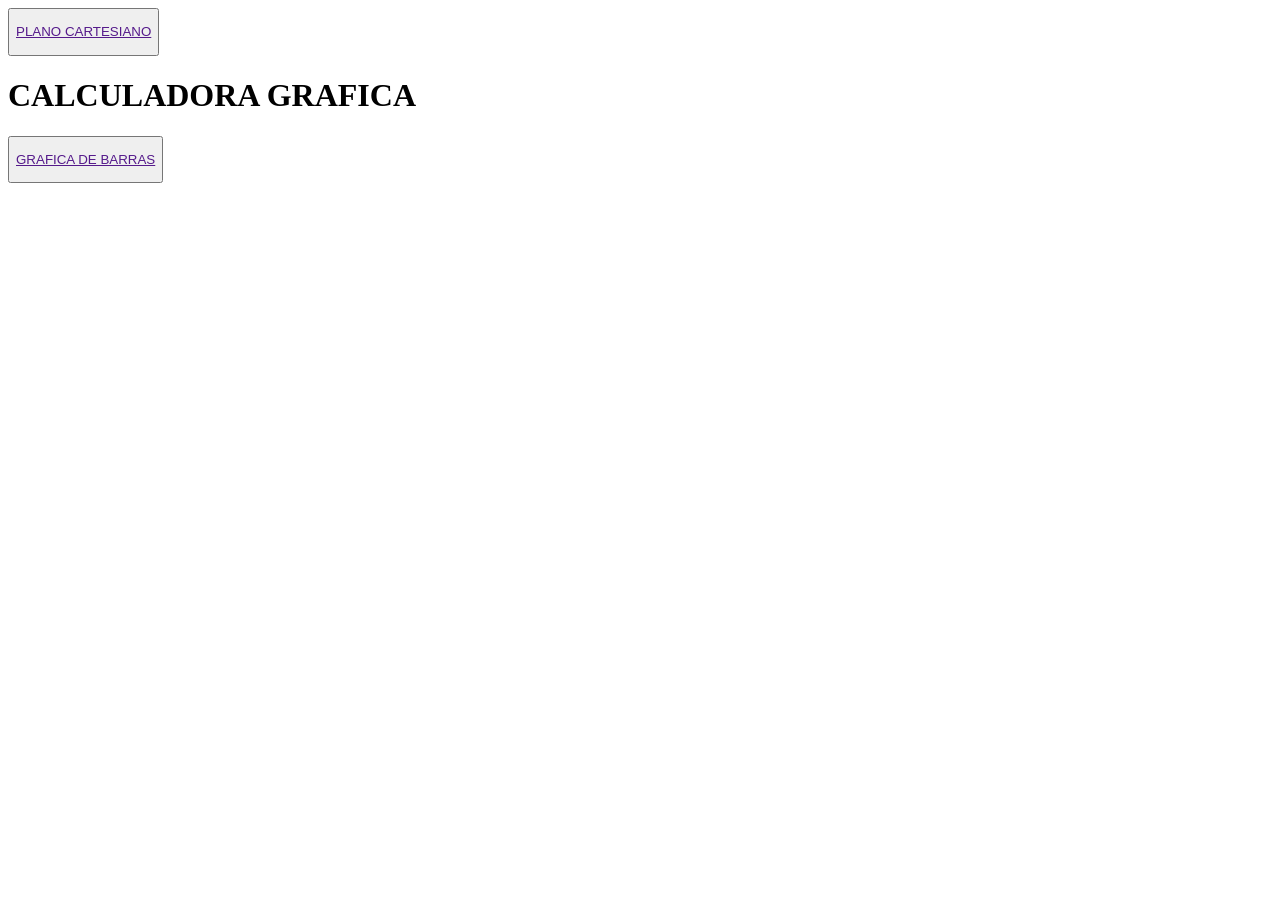
==== index.html @ 084a39cc "creacion del proyecto" ====
<!DOCTYPE html>
<html lang="en">
<head>
    <meta charset="UTF-8">
    <meta http-equiv="X-UA-Compatible" content="IE=edge">
    <meta name="viewport" content="width=device-width, initial-scale=1.0">
    <link rel="stylesheet" href="styles/estilos.css">
    <title>Calculadora Grafica</title>
</head>
<body>
    <header>
        <button>
            <a href="" title="Estas aqui!">
                <p>PLANO CARTESIANO</p>
            </a>
        </button>
        <div>
            <h1>
                CALCULADORA GRAFICA
            </h1>
        </div>
        <button>
            <a href="" title="graficaBarras.html">
                <p>GRAFICA DE BARRAS</p>
            </a>
        </button>
    </header>
    <main>

    </main>
</body>
</html>
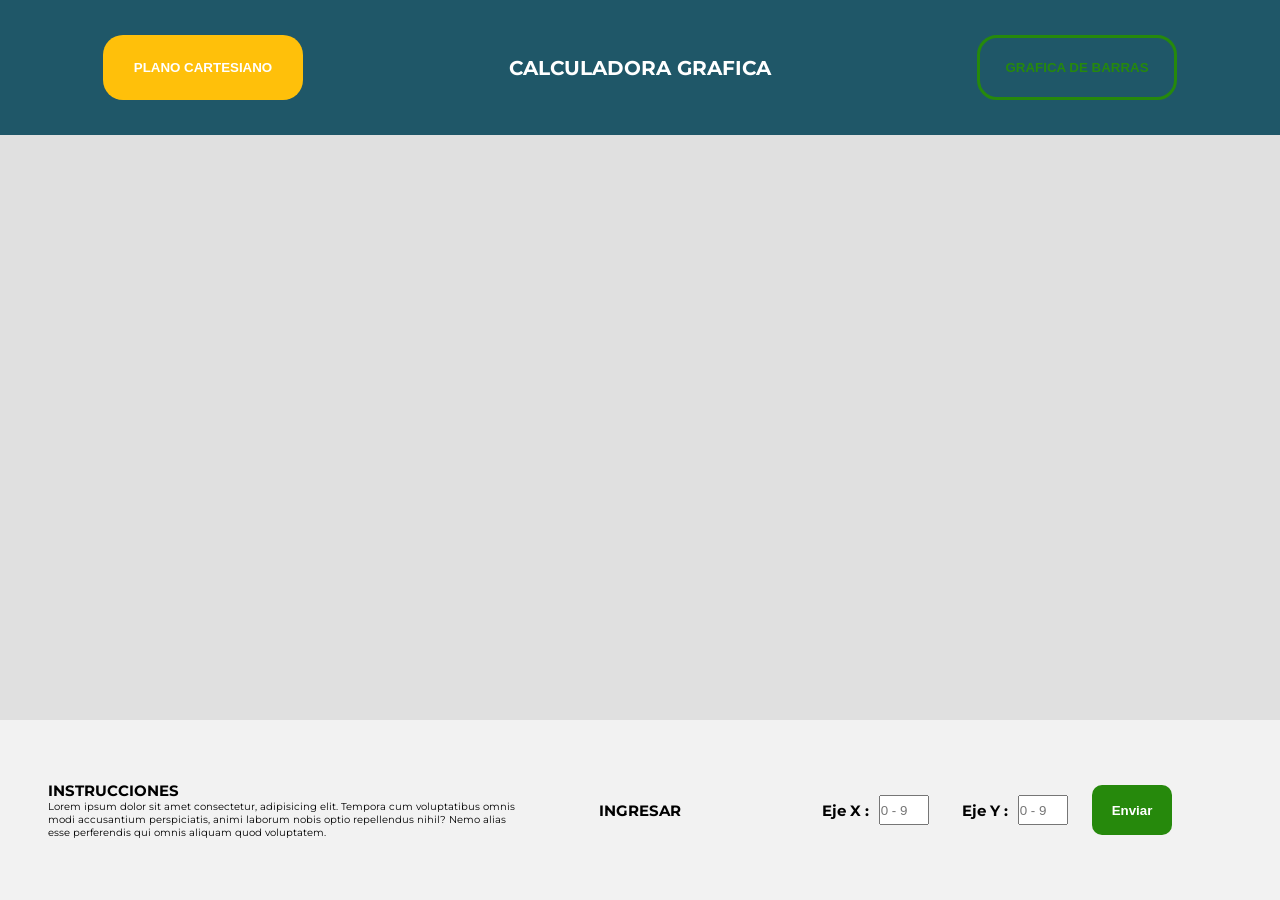
==== commit 50c040c8: "se agrega diseño de index" ====
--- a/index.html
+++ b/index.html
@@ -6,27 +6,57 @@
     <meta name="viewport" content="width=device-width, initial-scale=1.0">
     <link rel="stylesheet" href="styles/estilos.css">
     <title>Calculadora Grafica</title>
+    <link rel="preconnect" href="https://fonts.gstatic.com">
+<link href="https://fonts.googleapis.com/css2?family=Montserrat:ital,wght@0,400;0,500;0,600;0,700;0,800;1,400;1,600;1,800&display=swap" rel="stylesheet">
 </head>
 <body>
     <header>
-        <button>
+        <button class="buttonPlano">
             <a href="" title="Estas aqui!">
                 <p>PLANO CARTESIANO</p>
             </a>
         </button>
-        <div>
+        <div class="titulo">
             <h1>
                 CALCULADORA GRAFICA
             </h1>
         </div>
-        <button>
-            <a href="" title="graficaBarras.html">
+        <button href="graficaBarras.html" class="buttonGrafica">
+            <a href="graficaBarras.html" title="Ir a grafica de barras">
                 <p>GRAFICA DE BARRAS</p>
             </a>
         </button>
     </header>
     <main>
+        <section class="container-grafica">
 
+        </section>
+        <section class="container-detalle">
+            <div class="detalle--instrucciones">
+                <h2>INSTRUCCIONES</h2>
+                <P>Lorem ipsum dolor sit amet consectetur, adipisicing elit. Tempora cum voluptatibus omnis modi accusantium perspiciatis, animi laborum nobis optio repellendus nihil? Nemo alias esse perferendis qui omnis aliquam quod voluptatem.</P>
+            </div>
+            <section class="detalle-titulo">
+                <h2>INGRESAR</h2>
+            </section>
+            <section class="detalle-form">
+                <div>
+                    <form action="">
+                        <label for="">
+                            <h2>Eje X :</h2>
+                            <input type="number" placeholder="0 - 9">
+                        </label>
+                        <label for="">
+                            <h2>Eje Y :</h2>
+                            <input type="number" placeholder="0 - 9">
+                        </label>
+                        <button type="submit">
+                            Enviar
+                        </button>
+                        </form>
+                </div>
+            </section>
+        </section>
     </main>
 </body>
 </html>
--- a/styles/estilos.css
+++ b/styles/estilos.css
@@ -0,0 +1,115 @@
+/* bloque de variables */
+:root{
+    /* colores */
+    --azul: #1F5768;
+    --verde: #26890C;
+    --naranja: #FFC00A;
+    --grisFondo: #E0E0E0;
+    --grisClaro: #F2F2F2;
+    /* tipo de fuentes */
+    --general: 'Montserrat', sans-serif;;
+    /* tamaño de fuetnes */
+    --titulo: 2.4rem;
+}
+*{
+    box-sizing: border-box;
+    margin: 0;
+    padding: 0;
+}
+html{
+    font-size: 62.5%;
+    font-family: var(--general);
+}
+header{
+    display: flex;
+    justify-content: space-around;
+    align-items: center;
+    height: 15vh;
+    background-color: var(--azul);
+    color: white;
+}
+header button {
+    width: 200px;
+    height: 65px;
+    border-radius: 20px;
+    background-color: transparent;
+    cursor: pointer;
+}
+header button a{
+    text-decoration: none;
+}
+header button a p{
+    color: white;
+    font-weight: 800;
+}
+.buttonPlano{
+    background-color: var(--naranja);
+    border: none;
+}
+.buttonGrafica{
+    border: 3px solid var(--verde);
+}
+.buttonGrafica a p{
+    color: var(--verde);
+}
+main {
+    width: 100vw;
+    height: 85vh;
+    background-color: var(--grisFondo);
+}
+.detalle-titulo{
+    margin: 5px;
+}
+.container-detalle{
+    display: flex;
+    width: 100%;
+    height: 20vh;
+    padding: 10px;
+    align-items: center;
+    justify-content: space-around;
+    background-color: var(--grisClaro);
+}
+.container-detalle .detalle--instrucciones{
+    border-radius: 10px;
+    width: 100%;
+    max-width: 500px;
+    min-width: 300px;
+    padding: 10px;
+}
+.container-detalle .detalle-form label{
+    display: flex;
+    width: 120px;
+    margin: 10px;
+    text-align: center;
+}
+.container-detalle .detalle-form label h2{
+    display: flex;
+    align-items: center;
+}
+.container-detalle .detalle-form label input{
+    width: 50px;
+    height: 30px;
+    margin: 0 10px;
+}
+.container-detalle .detalle-form button {
+    border: none;
+    background-color: var(--verde);
+    color: white;
+    font-weight: 800;
+    padding: 0 20px;
+    border-radius: 10px;
+}
+.detalle-form{
+    width: 100%;
+    max-width: 500px;
+    min-width: 300px;
+    padding: 10px;
+}
+.detalle-form form{
+    display: flex;
+    justify-content: center;
+}
+.container-grafica{
+    width: 100%;
+    height: 65vh;
+}
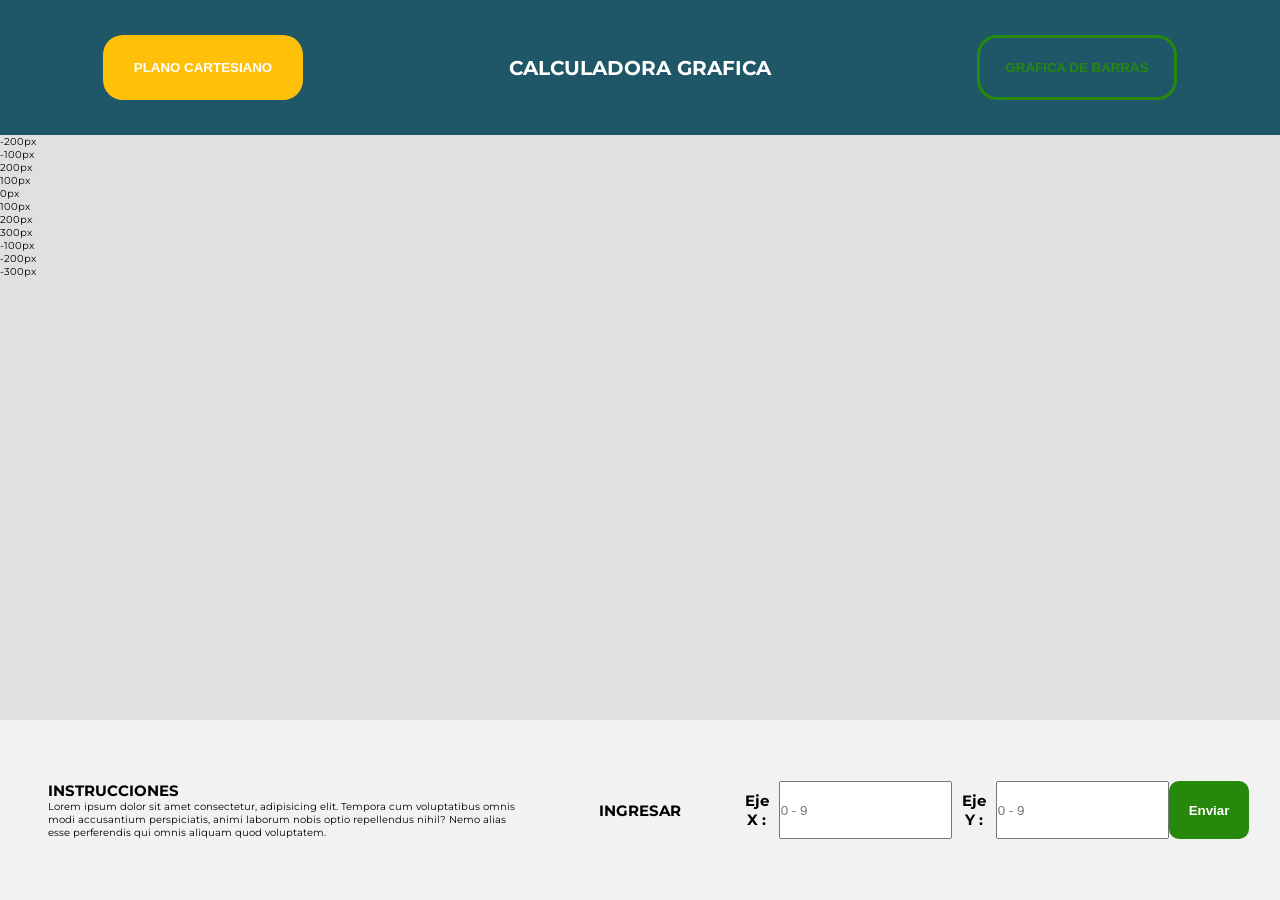
==== commit a4b354d9: "javascript fixes are loaded and the full branch graph is left" ====
--- a/index.html
+++ b/index.html
@@ -4,10 +4,12 @@
     <meta charset="UTF-8">
     <meta http-equiv="X-UA-Compatible" content="IE=edge">
     <meta name="viewport" content="width=device-width, initial-scale=1.0">
+    <link rel="stylesheet" href="styles/index_movil.css" media="(max-width: 426px)">
+    <link rel="stylesheet" href="styles/index_tablet.css" media="(max-width: 800px)">
     <link rel="stylesheet" href="styles/estilos.css">
     <title>Calculadora Grafica</title>
     <link rel="preconnect" href="https://fonts.gstatic.com">
-<link href="https://fonts.googleapis.com/css2?family=Montserrat:ital,wght@0,400;0,500;0,600;0,700;0,800;1,400;1,600;1,800&display=swap" rel="stylesheet">
+    <link href="https://fonts.googleapis.com/css2?family=Montserrat:ital,wght@0,400;0,500;0,600;0,700;0,800;1,400;1,600;1,800&display=swap" rel="stylesheet">
 </head>
 <body>
     <header>
@@ -29,7 +31,22 @@
     </header>
     <main>
         <section class="container-grafica">
-
+            <div class="cartesiano" id="listData">
+                <div class="xx"></div>
+                <div class="yy"></div>
+                <!-- marcadores -->
+                <div class="y-200px">-200px</div>
+                <div class="y-100px">-100px</div>
+                <div class="y200px">200px</div>
+                <div class="y100px">100px</div>
+                <div class="y0px">0px</div>
+                <div class="x100px">100px</div>
+                <div class="x200px">200px</div>
+                <div class="x300px">300px</div>
+                <div class="x-100px">-100px</div>
+                <div class="x-200px">-200px</div>
+                <div class="x-300px">-300px</div>
+            </div>
         </section>
         <section class="container-detalle">
             <div class="detalle--instrucciones">
@@ -41,15 +58,11 @@
             </section>
             <section class="detalle-form">
                 <div>
-                    <form action="">
-                        <label for="">
-                            <h2>Eje X :</h2>
-                            <input type="number" placeholder="0 - 9">
-                        </label>
-                        <label for="">
-                            <h2>Eje Y :</h2>
-                            <input type="number" placeholder="0 - 9">
-                        </label>
+                    <form action="" id="myForm">
+                        <label for="x"><h2>Eje X :</h2></label>
+                        <input type="number" placeholder="0 - 9" id="datox" class="datox" name="datox">
+                        <label for=""><h2>Eje Y :</h2></label>
+                        <input type="number" placeholder="0 - 9" id="datoy" class="datoy" name="datoy">
                         <button type="submit">
                             Enviar
                         </button>
@@ -58,5 +71,6 @@
             </section>
         </section>
     </main>
+    <script src="app.js"></script>
 </body>
 </html>
--- a/styles/index_movil.css
+++ b/styles/index_movil.css
@@ -0,0 +1,208 @@
+/* bloque de variables */
+:root{
+    /* colores */
+    --azul: #1F5768;
+    --verde: #26890C;
+    --naranja: #FFC00A;
+    --grisFondo: #E0E0E0;
+    --grisClaro: #F2F2F2;
+    /* tipo de fuentes */
+    --general: 'Montserrat', sans-serif;;
+    /* tamaño de fuetnes */
+    --titulo: 2.4rem;
+}
+*{
+    box-sizing: border-box;
+    margin: 0;
+    padding: 0;
+}
+html{
+    font-size: 62.5%;
+    font-family: var(--general);
+    max-width: 1400px;
+    background-color: var(--grisFondo);
+}
+body header{
+    display: grid;
+    grid-template-columns: 1fr 1fr;
+    grid-template-rows: 1fr 1fr;
+}
+body header {
+    height: 30vh;
+}
+header .titulo {
+    grid-column: 1 / 3;
+    grid-row: 1 / 2;
+    text-align: center;
+    margin: 20px 0;
+}
+header .buttonPlano{
+    grid-column: 1 / 2;
+    grid-row: 2 / 3;
+    width: 110px;
+    margin: auto;
+}
+header .buttonGrafica{
+    grid-column: 2 / 3;
+    grid-row: 2 / 3;
+    width: 110px;
+    margin: auto;
+}
+main .container-detalle {
+    display: block;
+}
+.container-detalle .detalle-titulo{
+    text-align: center;
+}
+.container-detalle .detalle-form form{
+    display: flex;
+    align-items: center;
+}
+main .detalle--instrucciones p{
+    text-align: justify;
+}
+.container-detalle .detalle-form button {
+    width: 100%;
+    height: 30px;
+}
+body main{
+    display: grid;
+    grid-template-columns: 1fr 1fr;
+    grid-template-rows: repeat(5, 1fr);
+    
+}
+body main .container-detalle{
+    grid-column: 1 / 3;
+    grid-row: 1 / 3;
+    height: auto;
+}
+.container-detalle .detalle-form {
+    margin: auto;
+    align-items: center;
+}
+body main .container-grafica{
+    grid-column: 1 / 3;
+    grid-row: 3 / 6;
+    height: 100%;
+    overflow: scroll;
+}
+
+.container-detalle .detalle--instrucciones  {
+    margin: auto;
+    text-align: center;
+}
+
+
+  /* Plano cartesiano */
+  .cartesiano {
+    position: relative;
+    margin: 0 auto;
+    width: 100%;
+    max-width: 800px;
+    min-width: 300px;
+    height: 400px;
+    min-height: 300px;
+    background-color:#ccc;
+    background-image: linear-gradient(rgba(255,255,255,.3) 1px, transparent 1px),
+    linear-gradient(90deg, rgba(255,255,255,.3) 1px, transparent 1px),
+    linear-gradient(rgba(255,255,255,.3) 1px, transparent 1px),
+    linear-gradient(90deg, rgba(255,255,255,.3) 1px, transparent 1px);
+    background-size:100px 100px, 100px 100px, 20px 20px, 20px 20px;
+    background-position:-2px -2px, -2px -2px, -1px -1px, -1px -1px;
+    color: #616161;
+    overflow: scroll;
+  }
+  
+  .cartesiano:before {
+    content:"Y";
+    position: absolute;
+    left: 390px
+  }
+  
+  .cartesiano:after {
+    content:"X";
+    position: absolute;
+    top: 200px;
+    right: 7px;
+  }
+  
+  .y-100px {
+    position: absolute;
+    top: 300px;
+    left: 400px;
+  }
+  
+  .y-200px {
+    position: absolute;
+    left: 400px;
+    top: 400px;
+  }
+
+  .y0px {
+    position: absolute;
+    top: 200px;
+    left: 410px;
+  }
+  
+  .y100px {
+    position: absolute;
+    top: 100px;
+    left: 400px;
+  }
+  
+  .y200px {
+    position: absolute;
+    left: 400px;
+  }
+  
+  .x100px {
+    position: absolute;
+    left: 500px;
+    top: 190px;
+  }
+  
+  .x200px {
+    position: absolute;
+    left: 600px;
+    top: 190px;
+  }
+  
+  .x300px {
+    position: absolute;
+    left: 700px;
+    top: 190px;
+  }
+  
+  .x-100px {
+    position: absolute;
+    left: 300px;
+    top: 190px;
+  }
+  
+  .x-200px {
+    position: absolute;
+    left: 200px;
+    top: 190px;
+  }
+  
+  .x-300px {
+    position: absolute;
+    left: 100px;
+    top: 190px;
+  }
+  .xx{
+    position: absolute;
+    width: 100%;
+    max-width: 800px;
+    min-width: 300px;
+    margin: 200px 0;
+    border: 1px solid red;
+  
+  }
+  .yy{
+    position: absolute;
+    height: 100%;
+    max-height: 400px;
+    margin: 0 400px;
+    border: 1px solid red;
+  }
--- a/styles/index_tablet.css
+++ b/styles/index_tablet.css
@@ -0,0 +1,116 @@
+/* bloque de variables */
+:root{
+    /* colores */
+    --azul: #1F5768;
+    --verde: #26890C;
+    --naranja: #FFC00A;
+    --grisFondo: #E0E0E0;
+    --grisClaro: #F2F2F2;
+    /* tipo de fuentes */
+    --general: 'Montserrat', sans-serif;;
+    /* tamaño de fuetnes */
+    --titulo: 2.4rem;
+}
+*{
+    box-sizing: border-box;
+    margin: 0;
+    padding: 0;
+}
+html{
+    font-size: 62.5%;
+    font-family: var(--general);
+}
+header{
+    display: flex;
+    justify-content: space-around;
+    align-items: center;
+    height: 15vh;
+    background-color: var(--azul);
+    color: white;
+}
+.titulo{
+    text-align: center;
+}
+header button {
+    width: 200px;
+    height: 65px;
+    border-radius: 20px;
+    background-color: transparent;
+    cursor: pointer;
+}
+header button a{
+    text-decoration: none;
+}
+header button a p{
+    color: white;
+    font-weight: 800;
+}
+.buttonPlano{
+    background-color: var(--naranja);
+    border: none;
+}
+.buttonGrafica{
+    border: 3px solid var(--verde);
+}
+.buttonGrafica a p{
+    color: var(--verde);
+}
+main {
+    width: 100vw;
+    height: 85vh;
+    background-color: var(--grisFondo);
+}
+.container-detalle{
+    display: flex;
+    width: 100%;
+    height: 20vh;
+    padding: 10px;
+    align-items: center;
+    flex-wrap: wrap;
+    background-color: var(--grisClaro);
+}
+main .container-detalle .detalle--instrucciones{
+    border-radius: 10px;
+    width: 100%;
+    min-width: 200px;
+    max-width: 300px;
+    padding: 10px;
+}
+.container-detalle .detalle-form label{
+    display: flex;
+    width: 120px;
+    margin: 10px;
+    text-align: center;
+}
+.container-detalle .detalle-form label h2{
+    display: flex;
+    align-items: center;
+}
+.container-detalle .detalle-form label input{
+    width: 50px;
+    text-align: center;
+    height: 30px;
+    margin: 0 10px;
+}
+.container-detalle .detalle-form button {
+    border: none;
+    background-color: var(--verde);
+    color: white;
+    font-weight: 800;
+    padding: 0 20px;
+    border-radius: 10px;
+}
+.detalle-form{
+    width: 100%;
+    max-width: 500px;
+    min-width: 300px;
+    padding: 10px;
+}
+.detalle-form form{
+    display: flex;
+    justify-content: center;
+}
+.container-grafica{
+    width: 100%;
+    height: 60vh;
+}
--- a/styles/estilos.css
+++ b/styles/estilos.css
@@ -88,6 +88,7 @@
 }
 .container-detalle .detalle-form label input{
     width: 50px;
+    text-align: center;
     height: 30px;
     margin: 0 10px;
 }
